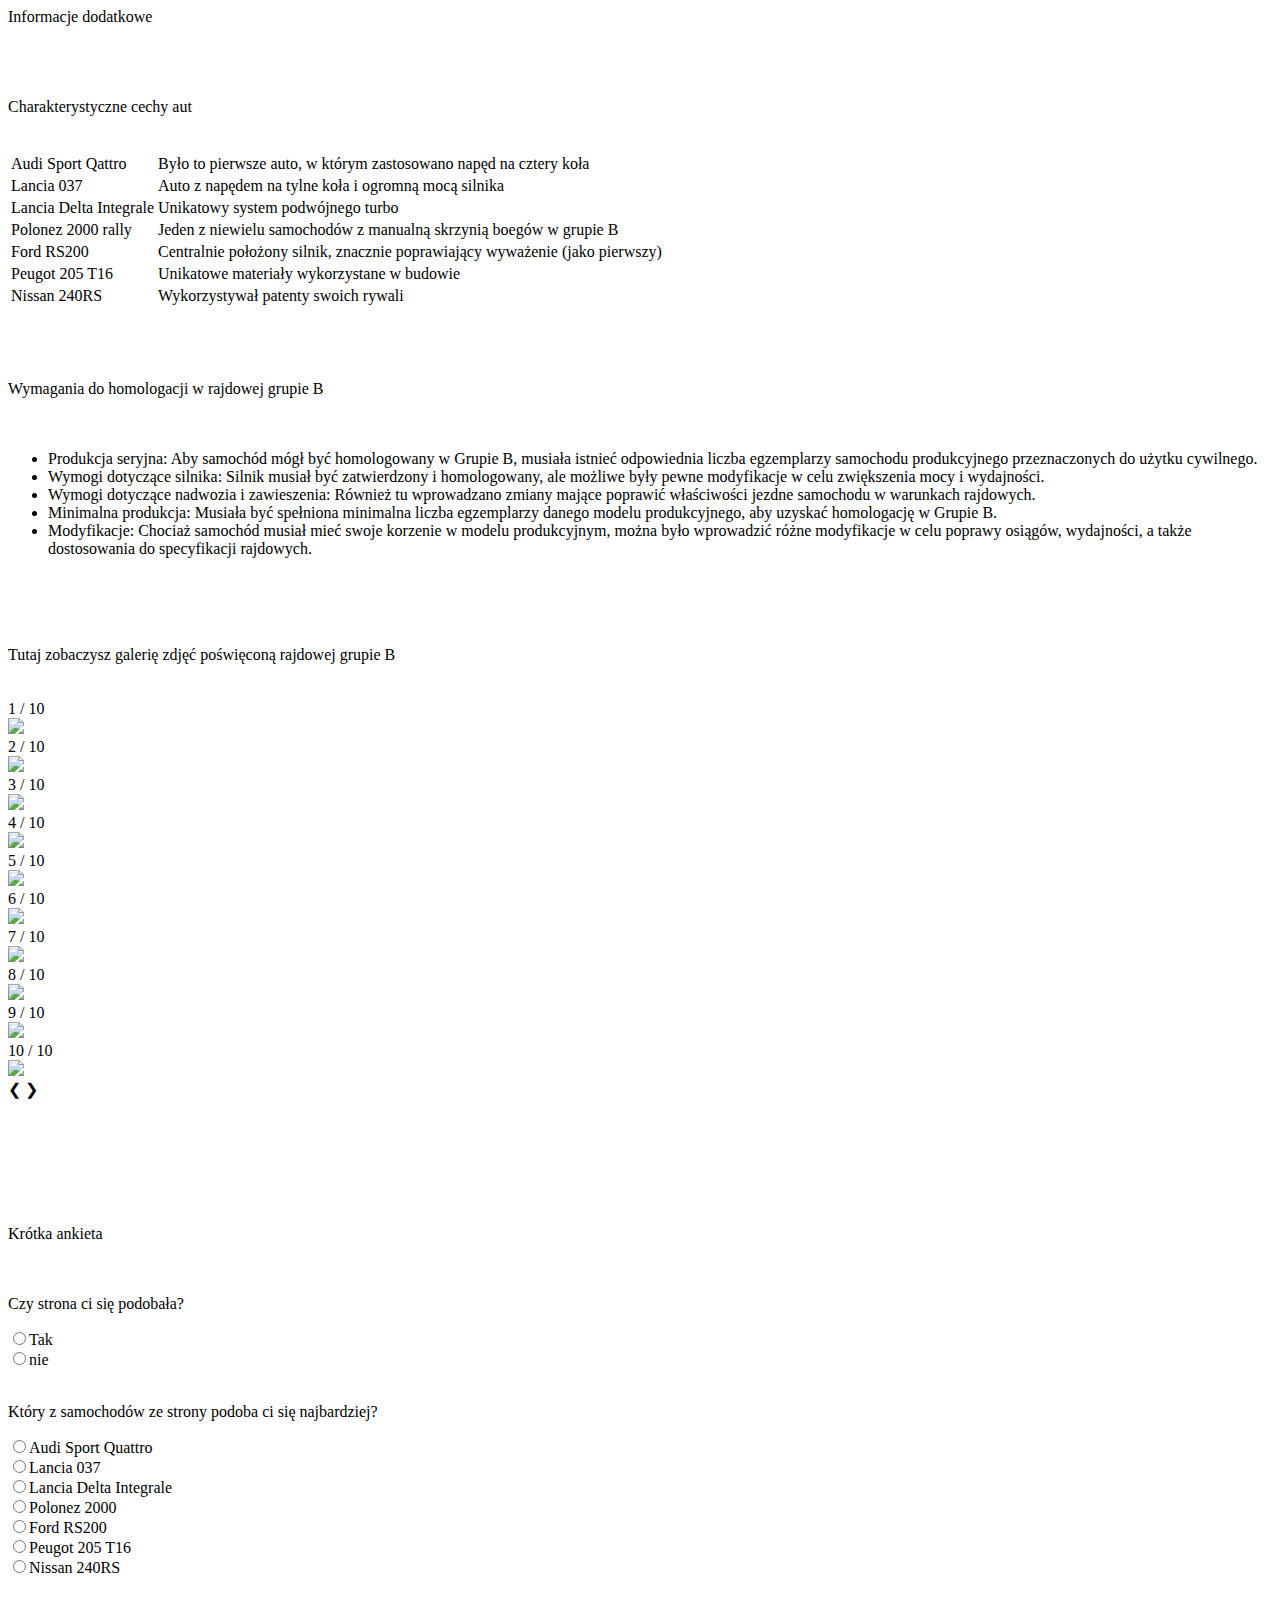
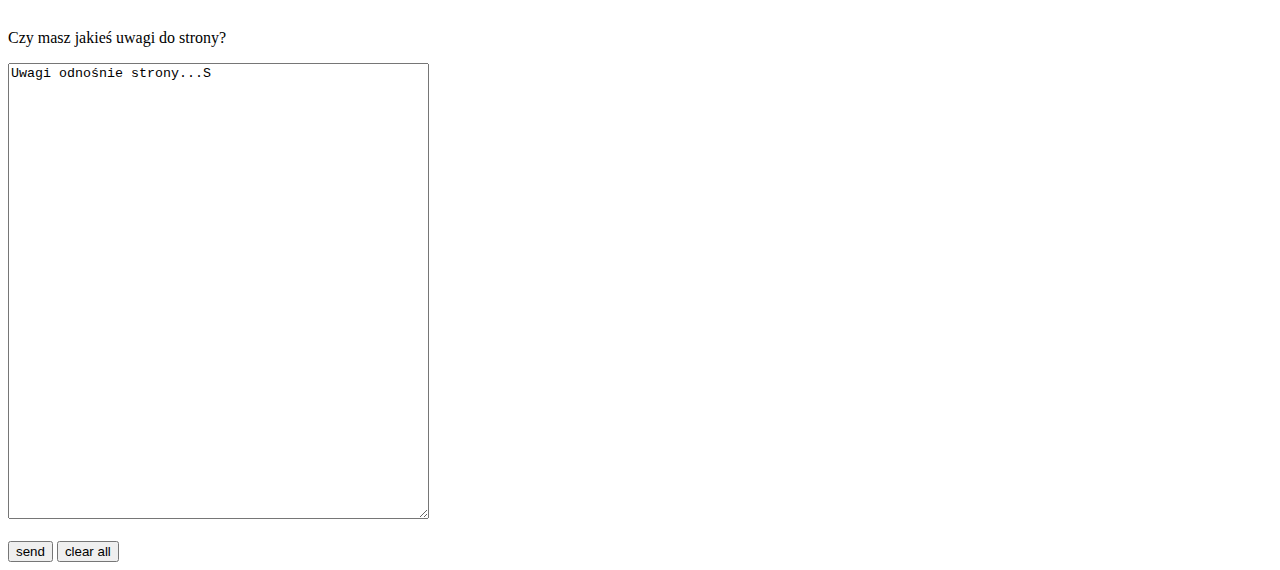
==== index_podstrona.html @ 6e6528dc "Add files via upload" ====
<!DOCTYPE html>
<html lang="en">
<head>
  <meta charset="UTF-8">
  <title>Informacje dodatkowe</title>
  <link rel="stylesheet" href="Rup_cudy_css.css">
    <script src="cudy_java.js"></script>
</head>
<body>

<div id="logo2">Informacje dodatkowe</div>
<br><br><br><br>

<div id="ch">Charakterystyczne cechy aut</div>

<br><br>

<div id="tb">

<table>

 <tr>

   <td>Audi Sport Qattro</td>   <td>Było to pierwsze auto, w którym zastosowano napęd na cztery koła</td>

 </tr>

  <tr>

    <td>Lancia 037</td>   <td>Auto z napędem na tylne koła i ogromną mocą silnika</td>

  </tr>

  <tr>

    <td>Lancia Delta Integrale</td>   <td>Unikatowy system podwójnego turbo</td>

  </tr>

  <tr>

    <td>Polonez 2000 rally</td>   <td>Jeden z niewielu samochodów z manualną skrzynią boegów w grupie B</td>

  </tr>

  <tr>

    <td>Ford RS200</td>   <td>Centralnie położony silnik, znacznie poprawiający wyważenie (jako pierwszy)</td>

  </tr>

  <tr>

    <td>Peugot 205 T16</td>   <td>Unikatowe materiały wykorzystane w budowie</td>

  </tr>

  <tr>

    <td>Nissan 240RS</td>   <td>Wykorzystywał patenty swoich rywali</td>

  </tr>

</table>

</div>

<br><br><br><br>

<div id="wymogi">Wymagania do homologacji w rajdowej grupie B</div>

<br>
<br>

<div id="lista">

<ul>

  <li>Produkcja seryjna: Aby samochód mógł być homologowany w Grupie B, musiała istnieć odpowiednia liczba egzemplarzy samochodu produkcyjnego przeznaczonych do użytku cywilnego.</li>
  <li>Wymogi dotyczące silnika: Silnik musiał być zatwierdzony i homologowany, ale możliwe były pewne modyfikacje w celu zwiększenia mocy i wydajności.</li>
  <li>Wymogi dotyczące nadwozia i zawieszenia: Również tu wprowadzano zmiany mające poprawić właściwości jezdne samochodu w warunkach rajdowych.</li>
  <li>Minimalna produkcja: Musiała być spełniona minimalna liczba egzemplarzy danego modelu produkcyjnego, aby uzyskać homologację w Grupie B.</li>
  <li>Modyfikacje: Chociaż samochód musiał mieć swoje korzenie w modelu produkcyjnym, można było wprowadzić różne modyfikacje w celu poprawy osiągów, wydajności, a także dostosowania do specyfikacji rajdowych.</li>

</ul>

</div>

<br>
<br>
<br>
<br>

<div id="galeria">Tutaj zobaczysz galerię zdjęć poświęconą rajdowej grupie B</div>

<br>
<br>

<div class="slideshow-container">

    <div class="mySlides fade">
        <div class="numbertext">1 / 10</div>
        <img src="pics/pic1.jpg" style="width:100%">
    </div>

    <div class="mySlides fade">
        <div class="numbertext">2 / 10</div>
        <img src="pics/pic2.jpg" style="width:100%">
    </div>

    <div class="mySlides fade">
        <div class="numbertext">3 / 10</div>
        <img src="pics/pic3.jpg" style="width:100%">
    </div>

    <div class="mySlides fade">
        <div class="numbertext">4 / 10</div>
        <img src="pics/pic4.jpg" style="width:100%">
    </div>

    <div class="mySlides fade">
        <div class="numbertext">5 / 10</div>
        <img src="pics/pic5.jpg" style="width:100%">
    </div>

    <div class="mySlides fade">
        <div class="numbertext">6 / 10</div>
        <img src="pics/pic6.jpg" style="width:100%">
    </div>

    <div class="mySlides fade">
        <div class="numbertext">7 / 10</div>
        <img src="pics/pic7.jpg" style="width:100%">
    </div>

    <div class="mySlides fade">
        <div class="numbertext">8 / 10</div>
        <img src="pics/pic8.jpg" style="width:100%">
    </div>

    <div class="mySlides fade">
        <div class="numbertext">9 / 10</div>
        <img src="pics/pic9.webp" style="width:100%">
    </div>

    <div class="mySlides fade">
        <div class="numbertext">10 / 10</div>
        <img src="pics/pic10.webp" style="width:100%">
    </div>



    <a class="prev" onclick="plusSlides(-1)">&#10094;</a>
    <a class="next" onclick="plusSlides(1)">&#10095;</a>
</div>
<br>

<div style="text-align:center">
    <span class="dot" onclick="currentSlide(1)"></span>
    <span class="dot" onclick="currentSlide(2)"></span>
    <span class="dot" onclick="currentSlide(3)"></span>
    <span class="dot" onclick="currentSlide(4)"></span>
    <span class="dot" onclick="currentSlide(5)"></span>
    <span class="dot" onclick="currentSlide(6)"></span>
    <span class="dot" onclick="currentSlide(7)"></span>
    <span class="dot" onclick="currentSlide(8)"></span>
    <span class="dot" onclick="currentSlide(9)"></span>
    <span class="dot" onclick="currentSlide(10)"></span>
</div>


<br>
<br>
<br>
<br>
<br>
<br>


<div id="forml">Krótka ankieta</div>

<br>
<br>

<form action="mailto: pciuch2007@gmail.com" method="post" enctype="text/plain">
    <p>Czy strona ci się podobała?</p>
    <input type="radio" name="podoba" value="tak">Tak

    <br>

    <input type="radio" name="podoba" value="nie">nie

    <br>
    <br>

    <p>Który z samochodów ze strony podoba ci się najbardziej?</p>
    <input type="radio" name="podoba" value="Audi">Audi Sport Quattro<br>
    <input type="radio" name="podoba" value="L1">Lancia 037<br>
    <input type="radio" name="podoba" value="L2">Lancia Delta Integrale<br>
    <input type="radio" name="podoba" value="Polo">Polonez 2000<br>
    <input type="radio" name="podoba" value="Fo">Ford RS200<br>
    <input type="radio" name="podoba" value="Pe">Peugot 205 T16<br>
    <input type="radio" name="podoba" value="Nis">Nissan 240RS<br>

    <br>
    <br>

    <p>Czy masz jakieś uwagi do strony?</p>
    <textarea name="kom" cols="50" rows="30">Uwagi odnośnie strony...S</textarea>

    <br><br>

    <input type="submit" value="send" class="przycisk">  <input type="reset" value="clear all" class="przycisk">
</form>

</body>
</html>
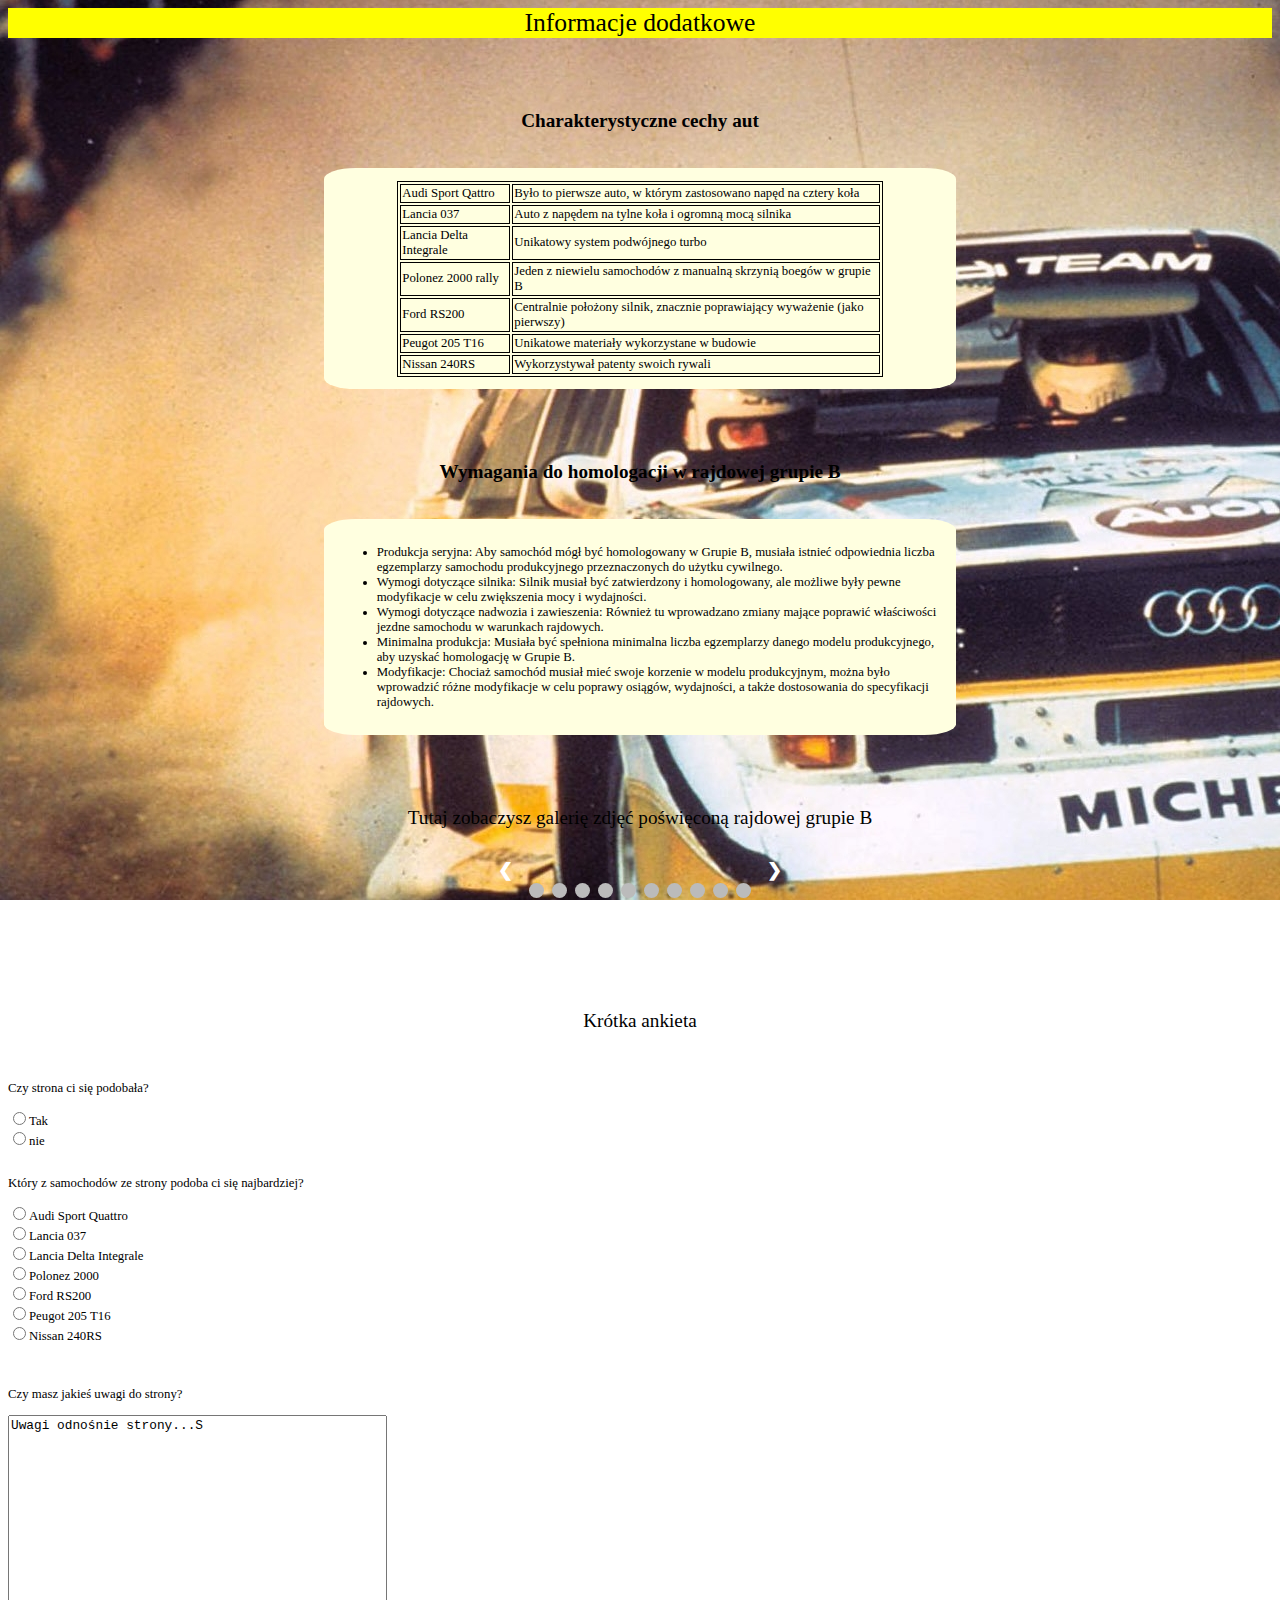
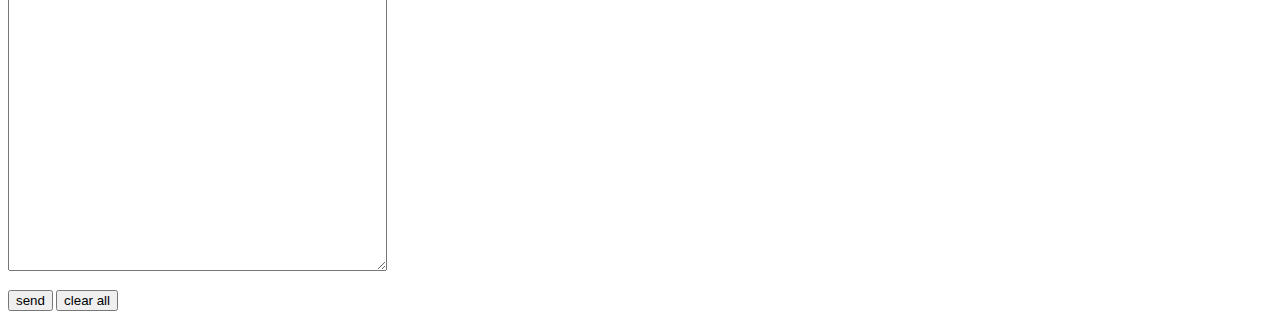
==== commit 20a4e7a2: "Update index_podstrona.html" ====
--- a/index_podstrona.html
+++ b/index_podstrona.html
@@ -3,8 +3,8 @@
 <head>
   <meta charset="UTF-8">
   <title>Informacje dodatkowe</title>
-  <link rel="stylesheet" href="Rup_cudy_css.css">
-    <script src="cudy_java.js"></script>
+  <link rel="stylesheet" href="index_css.css">
+    <script src="index_java.js"></script>
 </head>
 <body>
 
@@ -214,4 +214,4 @@
 </form>
 
 </body>
-</html>+</html>
--- a/index_css.css
+++ b/index_css.css
@@ -0,0 +1,180 @@
+#logo{background-color: gold; text-align: center; text-decoration: black; font-family: "Comic Sans MS";
+font-size: 2vw; width: 100%; height: 25%; top: 0}
+
+#m1{height: 100%;
+    width: 10%;
+    position: fixed; left: 0;top: 0;
+    float: left;
+    background-color: #222222;
+    overflow-x: hidden;
+    z-index: 2;
+    font-size: 1vw;}
+
+@media screen and (max-width: 600px) { body {background-image: url("pics/bg1.webp"); background-attachment: fixed;}}
+@media screen and (min-width: 601px) and (max-width: 1200px) { body {background-image: url("pics/bg2.jpg"); background-attachment: fixed;}}
+@media screen and (min-width: 1201px){ body{background-image: url("pics/bg33.jpeg"); background-attachment: fixed;}}
+
+}
+#glo{width: 100%; height: 100%}
+
+#m2{height: 100%;
+    width: 10%;
+    z-index: 2;
+    background-color: #222222;
+    overflow-x: hidden;
+    position: fixed; top: 0; right: 0;
+    font-size: 1vw}
+
+#foot{background-color: chocolate; text-align: center; font-size: 0.8vw; position: absolute; bottom: 1;
+width: 100%; height: 2%; float: left}
+
+#m1t{font-size: 1vw; background-color: lightyellow}
+
+#a:hover{font-size: 1.5vw; text-decoration-color: white}
+
+#b:hover{font-size: 1.5vw; text-decoration-color: white}
+
+#c:hover{font-size: 1.5vw; text-decoration-color: white}
+
+#d:hover{font-size: 1.5vw; text-decoration-color: white}
+
+#e:hover{font-size: 1.5vw; text-decoration-color: white}
+
+#f:hover{font-size: 1.5vw; text-decoration-color: white}
+
+#g:hover{font-size: 1.5vw; text-decoration-color: white}
+
+#Qattro{padding: 2%; width: 50%; height: 200%; text-align: center; margin: 0 auto; background-color: lightyellow; border-radius: 5%; font-size: 1.2vw}
+
+#L037{padding: 2%; width: 50%; height: 200%; text-align: center; margin: 0 auto; background-color: lightyellow; border-radius: 5%; font-size: 1.2vw}
+
+#LDI{padding: 2%; width: 50%; height: 200%; text-align: center; margin: 0 auto; background-color: lightyellow; border-radius: 5%; font-size: 1.2vw}
+
+#P2000{padding: 2%; width: 50%; height: 200%; text-align: center; margin: 0 auto; background-color: lightyellow; border-radius: 5%; font-size: 1.2vw}
+
+#F200{padding: 2%; width: 50%; height: 200%; text-align: center; margin: 0 auto; background-color: lightyellow; border-radius: 5%; font-size: 1.2vw}
+
+#P205{padding: 2%; width: 50%; height: 200%; text-align: center; margin: 0 auto; background-color: lightyellow; border-radius: 5%; font-size: 1.2vw}
+
+#N240{padding: 2%; width: 50%; height: 200%; text-align: center; margin: 0 auto; background-color: lightyellow; border-radius: 5%; font-size: 1.2vw}
+
+#Quattro_T{font-size: 1.5vw; margin: 0 auto; width: 100%; height: 5%; text-align: center}
+
+#L037_T{font-size: 1.5vw; margin: 0 auto; width: 100%; height: 5%; text-align: center}
+
+#LDI_T{font-size: 1.5vw; margin: 0 auto; width: 100%; height: 5%; text-align: center}
+
+#P2000_T{font-size: 1.5vw; margin: 0 auto; width: 100%; height: 5%; text-align: center}
+
+#F200_T{font-size: 1.5vw; margin: 0 auto; width: 100%; height: 5%; text-align: center}
+
+#P205_T{font-size: 1.5vw; margin: 0 auto; width: 100%; height: 5%; text-align: center}
+
+#N240_T{font-size: 1.5vw; margin: 0 auto; width: 100%; height: 5%; text-align: center}
+
+img{max-width: 400px; max-height: 300px; width: 100%; height: auto}
+
+#logo2{width: 100%; height: 25%; background-color: yellow; font-family: fantasy; text-align: center; font-size: 2vw; top: 0}
+
+table{border: 1px solid black; width: 80%; height: 90%; margin: 0 auto; font-size: 1vw}
+
+td{border: 1px solid black}
+
+#tb{margin: 0 auto; background-color: lightyellow; border-radius: 5%; width: 50%; height: 40%; padding: 1%}
+
+#ch{margin: 0 auto; font-size: 1.5vw; text-align: center; font-weight: bold}
+
+#wymogi{margin: 0 auto; font-size: 1.5vw; text-align: center; font-weight: bold}
+
+#lista{margin: 0 auto; font-size: 1vw; width: 50%; height: 40%; padding: 1%; border-radius: 5%; background-color: lightyellow }
+
+
+
+* {box-sizing:border-box}
+
+.slideshow-container {
+    width: 25%;
+    height: 20%;
+    max-width: 1000px;
+    position: relative;
+    margin: auto;
+}
+
+.mySlides {
+    display: none;
+}
+
+.prev, .next {
+    cursor: pointer;
+    position: absolute;
+    top: 50%;
+    width: auto;
+    margin-top: -22px;
+    padding: 16px;
+    color: white;
+    font-weight: bold;
+    font-size: 18px;
+    transition: 0.6s ease;
+    border-radius: 0 3px 3px 0;
+    user-select: none;
+}
+
+.next {
+    right: 0;
+    border-radius: 3px 0 0 3px;
+}
+
+.prev:hover, .next:hover {
+    background-color: rgba(0,0,0,0.8);
+}
+
+.text {
+    color: #f2f2f2;
+    font-size: 15px;
+    padding: 8px 12px;
+    position: absolute;
+    bottom: 8px;
+    width: 100%;
+    text-align: center;
+}
+
+.numbertext {
+    color: #f2f2f2;
+    font-size: 12px;
+    padding: 8px 12px;
+    position: absolute;
+    top: 0;
+}
+
+.dot {
+    cursor: pointer;
+    height: 15px;
+    width: 15px;
+    margin: 0 2px;
+    background-color: #bbb;
+    border-radius: 50%;
+    display: inline-block;
+    transition: background-color 0.6s ease;
+}
+
+.active, .dot:hover {
+    background-color: #717171;
+}
+
+.fade {
+    animation-name: fade;
+    animation-duration: 1.5s;
+}
+
+@keyframes fade {
+    from {opacity: .4}
+    to {opacity: 1}
+}
+
+#galeria{font-size: 1.5vw; margin: 0 auto; width: 100%; height: 5%; text-align: center}
+
+#forml{font-size: 1.5vw; margin: 0 auto; width: 100%; height: 5%; text-align: center}
+
+form{font-size: 1vw}
+
+textarea{width: 30%; height: 10%; font-size: 1vw}